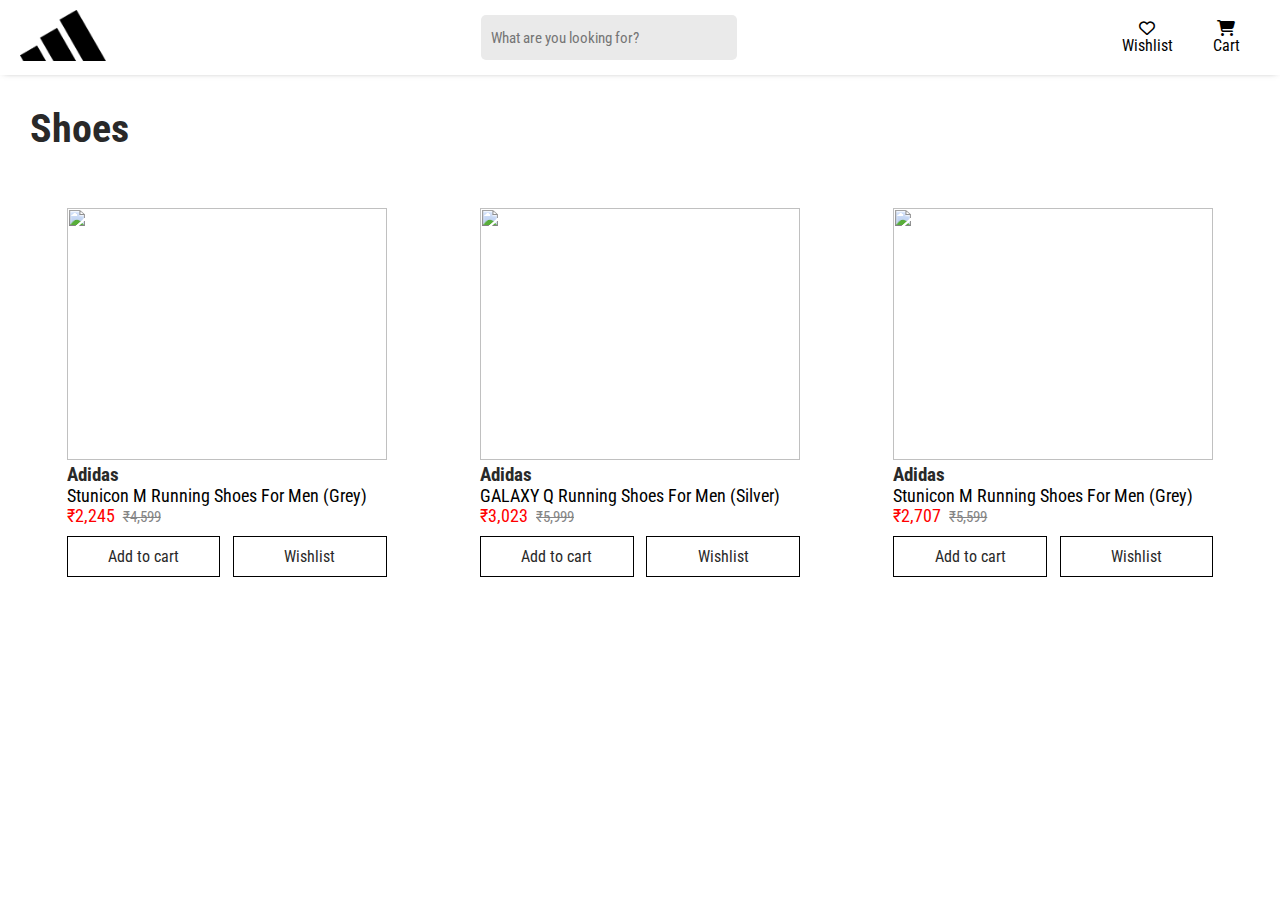
==== index.html @ 12a7940b "first commit" ====
<!DOCTYPE html>
<html lang="en">
  <head>
    <meta charset="UTF-8" />
    <meta name="viewport" content="width=device-width, initial-scale=1.0" />
    <title>Adidas</title>
    <link
      rel="stylesheet"
      href="https://cdnjs.cloudflare.com/ajax/libs/font-awesome/6.4.0/css/all.min.css"
    />
    <link rel="stylesheet" href="style.css" />
  </head>
  <body>
    <nav class="navbar">
      <div class="logo"><img src="Images/Adidas_isologo.svg.png" alt="This is the logo!"
        />
      </div>
      <div class="navItems">
        <div class="search">
          <input
            type="search"
            name="What are you looking for?"
            id=""
            placeholder="What are you looking for?"
          />
        </div>
        <div class="group">
          <div class="Wishlist">
            <i class="fa-regular fa-heart" style="color: #000000"></i>Wishlist
          </div>
          <div class="Cart">
            <i class="fa fa-cart-shopping" style="color: #000000"></i> Cart
          </div>
        </div>
      </div>
    </nav>
    <!-- This is the main section of the website -->
    <main>
      <section class="shoes">
        <h1 class="heading-1">Shoes</h1>
        <div class="itemCards" >
         
            <div class="itemCard">
              <div class="itemImage">
                <img
                  class="_2r_T1I _396QI4"
                  alt=""
                  src="https://rukminim2.flixcart.com/image/832/832/xif0q/shoe/c/4/i/-original-imagzevgkvwnstjg.jpeg?q=70"
                />
              </div>
              <div class="itemDetails">
                <h3>Adidas</h3>
                <p class="itemName">Stunicon M Running Shoes For Men (Grey)</p>
                <p class="itemPrice">
                  ₹2,245 &nbsp;<del  class="del"
                    style="font-size: smaller; color: rgb(133, 133, 133)"
                    >₹4,599</del
                  >
                </p>
              </div>
              <div class="buttons">
                <button class="addToCart btn">Add to cart</button>
                <button class="moveToWishlist btn">Wishlist</button>
              </div>
            </div>
          <div class="itemCard">
            <div class="itemImage">
              <img
                class="_2r_T1I _396QI4"
                alt=""
                src="https://rukminim2.flixcart.com/image/832/832/xif0q/shoe/m/x/0/8-5-gw4140-8-5-adidas-halsil-carbon-ftwwht-original-imaggmnxqxhnxzc3.jpeg?q=70"
              />
            </div>
            <div class="itemDetails">
              <h3>Adidas</h3>
              <p class="itemName">GALAXY Q Running Shoes For Men (Silver)</p>
              <p class="itemPrice">
                ₹3,023 &nbsp;<del class="del"
                  style="font-size: smaller; color: rgb(133, 133, 133)"
                  >₹5,999</del
                >
              </p>
            </div>
            <div class="buttons">
              <button class="addToCart btn">Add to cart</button>
              <button class="moveToWishlist btn">Wishlist</button>
            </div>
          </div>
          <div class="itemCard">
            <div class="itemImage">
              <img
                class="_2r_T1I _396QI4"
                alt=""
                src="https://rukminim2.flixcart.com/image/832/832/l58iaa80/shoe/e/j/2/11-ga0964-11-adidas-altblu-cblack-aciyel-ftwwht-original-imagfyjghgthkdvp.jpeg?q=70"
              />
            </div>
            <div class="itemDetails">
              <h3>Adidas</h3>
              <p class="itemName">Stunicon M Running Shoes For Men (Grey)</p>
              <p class="itemPrice">
                ₹2,707 &nbsp;<del class="del"
                  style="font-size: smaller; color: rgb(133, 133, 133)"
                  >₹5,599</del
                >
              </p>
            </div>
            <div class="buttons">
              <button class="addToCart btn">Add to cart</button>
              <button class="moveToWishlist btn">Wishlist</button>
            </div>
          </div>
        </div>
      </section>
    </main>
    <script src="script.js"></script>
  </body>
</html>
---- style.css ----
@import url('https://fonts.googleapis.com/css2?family=Roboto+Condensed&display=swap');
*{
    margin: 0;
    padding: 0;
    font-family: 'Roboto Condensed', sans-serif;
}
/* Navbar */

.navbar{
    display: flex;
    justify-content: space-between;
    align-items: center;
    -webkit-box-shadow: 0px 0px 7px -4px rgba(0,0,0,0.75);
    -moz-box-shadow: 0px 0px 7px -4px rgba(0,0,0,0.75);
    box-shadow: 0px 0px 7px -4px rgba(0,0,0,0.75);

}
.logo{
    margin: 10px 10px 10px 20px;
}
.logo img {
    height: 4vw;
}
.navItems{
    display: flex;
    align-items: center;
    justify-content: space-between;
    width: 100%;
}
.group{
    display: flex;
    margin-right: 20px;
}
.Wishlist,.Cart{
    display: flex;
    flex-direction: column;
    margin: 0px 20px;
    align-items: center;
    justify-content: center;
}
.search{
    margin:auto;
    
}
.search input{
    width: 20vw;
    height: 5vh;
    border: none;
    border-radius: 5px;
    background-color: rgb(234, 234, 234);
    padding: 10px;
    font-size: 15px;
   
}
.line{
    height: 1px;
    width: 100vh;
    background-color:rgb(245, 245, 245) ;
}
/*This is the shoes section  */

.shoes{
    margin: 10px;
    padding: 10px;
}
.heading-1{
    color: rgb(41, 41, 41);
    font-size: 2.5rem;
    margin: 10px;

}
.itemCards{
    display: flex;
    justify-content: space-around;
    align-items: center;
}
.itemCard{
    margin: 20px 0px;
    padding: 25px;
    border: 0.5px solid white ;
}
.itemCard:hover{
    border: 0.5px solid grey ;
}

.itemImage img{
    width: 25vw;
    height: 28vh;
}
.itemDetails h3{
 color: rgb(41, 41, 41);
 
}
.itemDetails p{
    font-size: 1.1rem;
    color: black;
}
.itemPrice{
    color: red !important;
}
.buttons{
  display: flex;
  justify-content: space-between;
  align-items: center;
  margin: 10px 0px;
}
.btn{
    color:rgb(41, 41, 41) ;
    width: 12vw;
    padding: 10px;
    font-size: 1rem;
    background-color: white;
    border: 1.5px solid black;
    transition: all 0.5s ease
    
}
.btn:hover{
    background-color:black;
    color: white;
    border: 1.5px solid white;
}
/* This is shoes page  */

.heading-2{
    color: rgb(41, 41, 41);
    font-size: 2.5rem;
    margin: 30px 10px;
}
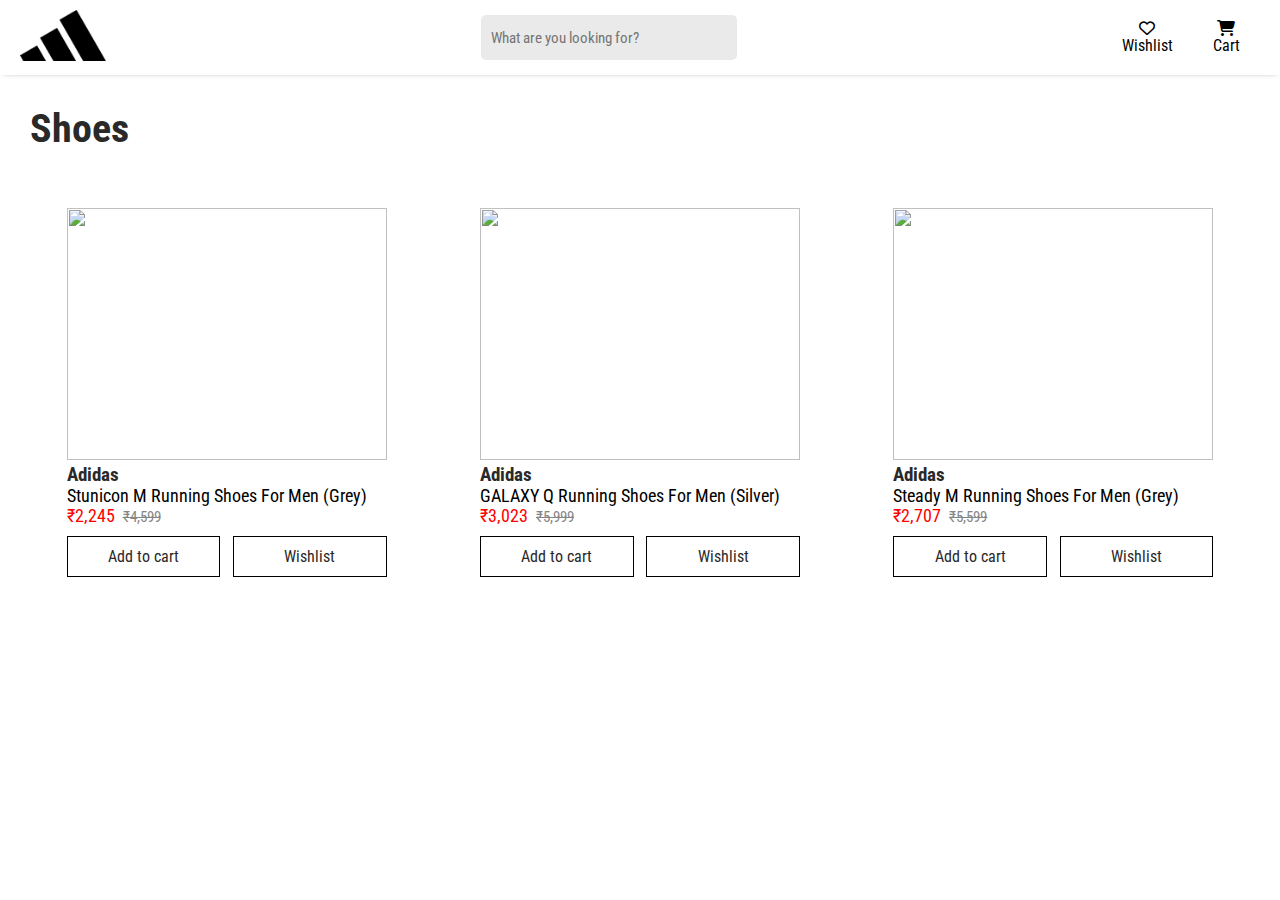
==== commit 775acbcf: "git status" ====
--- a/index.html
+++ b/index.html
@@ -96,7 +96,7 @@
             </div>
             <div class="itemDetails">
               <h3>Adidas</h3>
-              <p class="itemName">Stunicon M Running Shoes For Men (Grey)</p>
+              <p class="itemName">Steady M Running Shoes For Men (Grey)</p>
               <p class="itemPrice">
                 ₹2,707 &nbsp;<del class="del"
                   style="font-size: smaller; color: rgb(133, 133, 133)"
--- a/style.css
+++ b/style.css
@@ -125,4 +125,31 @@
     color: rgb(41, 41, 41);
     font-size: 2.5rem;
     margin: 30px 10px;
+}
+.itemPage{
+    display: flex;
+    /* align-items: center; */
+    justify-content: space-between;
+    padding: 20px;
+    margin: 10px;
+}
+.itemPageImage img{
+    width: 65%;
+}
+.itemInfo h3{
+    color: rgb(103, 103, 103);
+    font-size: 2.5rem ;
+}
+.itemInfo{
+    line-height: 1.2;
+    margin :10px;
+}
+.itemInfo p{
+    color: rgb(41, 41, 41);
+    font-size: 2rem ;
+}
+.pageBtn{
+    width: 17vw;
+    padding: 15px;
+    font-size: large;
 }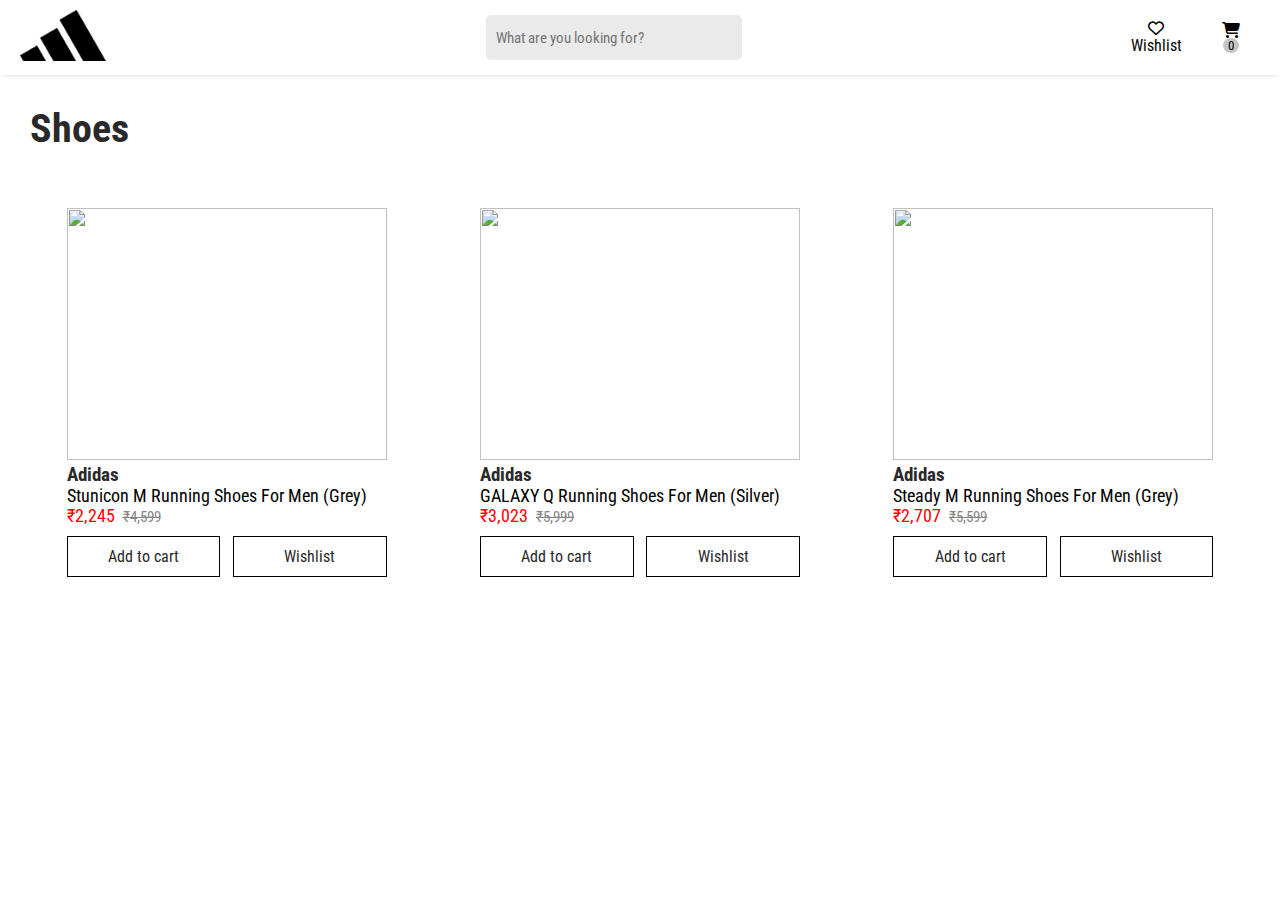
==== commit 6c0afb26: "second  commit" ====
--- a/index.html
+++ b/index.html
@@ -29,7 +29,7 @@
             <i class="fa-regular fa-heart" style="color: #000000"></i>Wishlist
           </div>
           <div class="Cart">
-            <i class="fa fa-cart-shopping" style="color: #000000"></i> Cart
+            <i class="fa fa-cart-shopping" style="color: #000000"></i><sup>0</sup> 
           </div>
         </div>
       </div>
@@ -59,8 +59,8 @@
                 </p>
               </div>
               <div class="buttons">
-                <button class="addToCart btn">Add to cart</button>
-                <button class="moveToWishlist btn">Wishlist</button>
+                <button class="addToCart btn  funcBtnCart">Add to cart</button>
+                <button class="moveToWishlist btn  funcBtnWish">Wishlist</button>
               </div>
             </div>
           <div class="itemCard">
@@ -82,8 +82,8 @@
               </p>
             </div>
             <div class="buttons">
-              <button class="addToCart btn">Add to cart</button>
-              <button class="moveToWishlist btn">Wishlist</button>
+              <button class="addToCart btn ">Add to cart</button>
+              <button class="moveToWishlist btn ">Wishlist</button>
             </div>
           </div>
           <div class="itemCard">
@@ -105,8 +105,8 @@
               </p>
             </div>
             <div class="buttons">
-              <button class="addToCart btn">Add to cart</button>
-              <button class="moveToWishlist btn">Wishlist</button>
+              <button class="addToCart btn funcBtnCart">Add to cart</button>
+              <button class="moveToWishlist btn funcBtnWish">Wishlist</button>
             </div>
           </div>
         </div>
--- a/style.css
+++ b/style.css
@@ -37,6 +37,13 @@
     margin: 0px 20px;
     align-items: center;
     justify-content: center;
+}
+.Cart sup{
+    background-color: rgb(198, 198, 198);
+    
+    border-radius: 100px;
+    width: 16px;
+    text-align: center;
 }
 .search{
     margin:auto;
@@ -115,7 +122,7 @@
     
 }
 .btn:hover{
-    background-color:black;
+    background-color:rgb(0, 0, 0);
     color: white;
     border: 1.5px solid white;
 }
@@ -124,14 +131,14 @@
 .heading-2{
     color: rgb(41, 41, 41);
     font-size: 2.5rem;
-    margin: 30px 10px;
+    margin: 30px 30px;
 }
 .itemPage{
     display: flex;
     /* align-items: center; */
     justify-content: space-between;
     padding: 20px;
-    margin: 10px;
+    margin: 40px 10px 10px 10px;
 }
 .itemPageImage img{
     width: 65%;
@@ -148,8 +155,39 @@
     color: rgb(41, 41, 41);
     font-size: 2rem ;
 }
+
 .pageBtn{
-    width: 17vw;
-    padding: 15px;
-    font-size: large;
+    width: 17vw !important;
+    padding: 15px !important;
+    font-size: large !important;
+    margin: 20px 0px !important;
+}
+
+/* Add to cart css */
+
+.cartItemPageImage img{
+    width: 40% !important;
+}
+.cartItemInfo{
+    line-height: 1.2;
+    margin :10px;
+}
+.cartItemInfo p{
+    color: rgb(41, 41, 41);
+    font-size: 1.5rem ;
+    margin: 10px 0px;
+}
+.cartItemInfo h3{
+    color: rgb(103, 103, 103);
+    font-size: 1.8rem ;
+}
+.cartItemPage{
+    border: 1px solid rgb(41, 41, 41);
+    display: flex;
+    justify-content: space-between;
+    padding: 20px;
+    margin: 40px 10px 10px 10px;
+}
+.itemCartPrice{
+    color: red !important;
 }